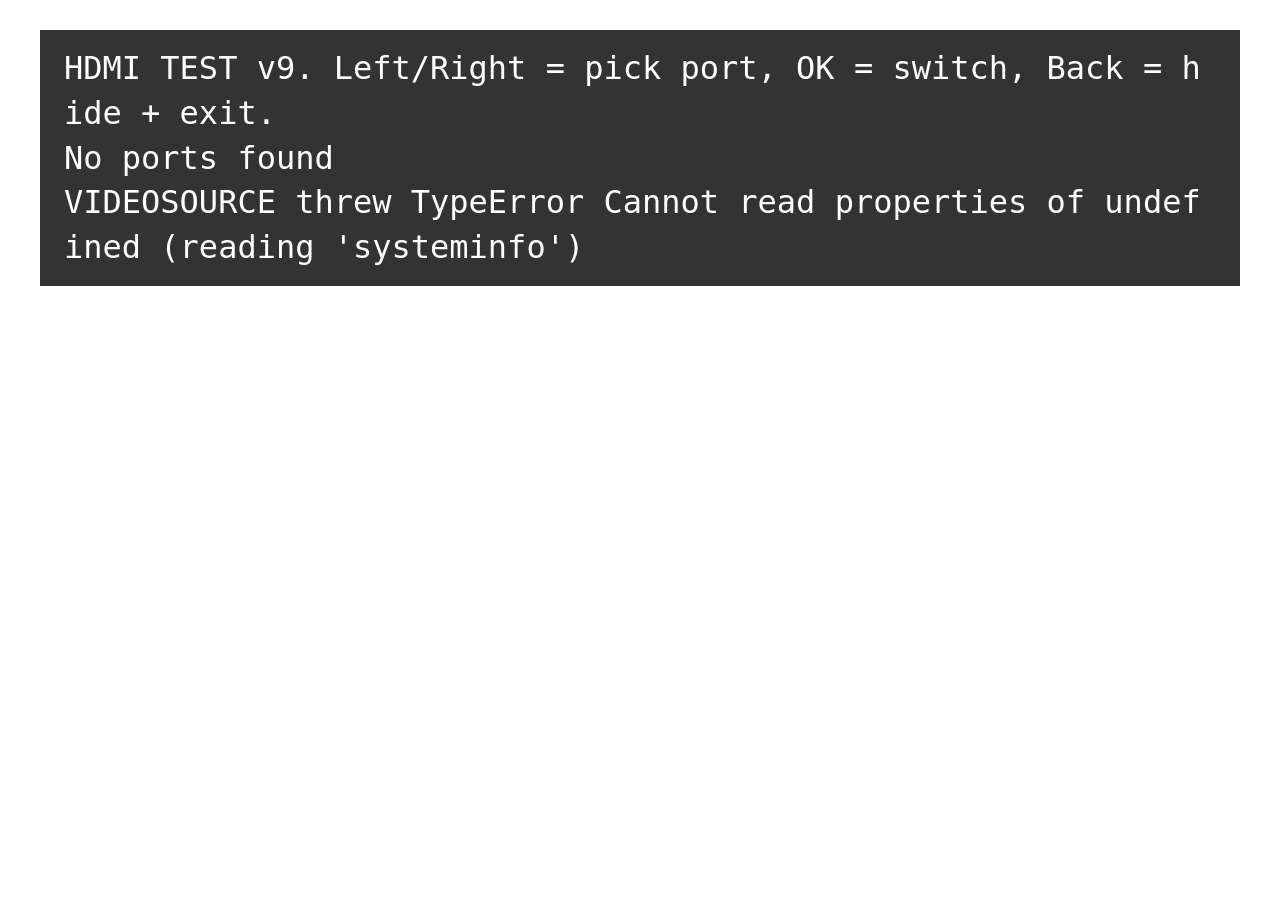
==== app/hdmi.html @ 74931db7 "Probe v9: pass TV-supplied source objects to setSource Co-authored-by: Copilot <223556219+Copilot@us" ====
<!doctype html>
<html lang="en">
<head>
<meta charset="utf-8">
<title>CleanFrame HDMI test</title>
<style>
html,body{margin:0;background:transparent;color:#fff;font:32px/1.4 monospace}
#s{position:fixed;left:40px;top:30px;right:40px;background:rgba(0,0,0,.8);padding:16px 24px;white-space:pre-wrap;word-break:break-all}
</style>
</head>
<body>
<div id="s">Starting…</div>
<script>
(function () {
  var T = window.tizen, W = T && T.tvwindow;
  var log = [], ports = [], idx = 0;
  function render() {
    var head = 'HDMI TEST v9. Left/Right = pick port, OK = switch, Back = hide + exit.\n';
    var sel = ports.length ? 'Selected: ' + label(ports[idx]) + '  (' + (idx + 1) + '/' + ports.length + ')' : 'No ports found';
    document.getElementById('s').textContent = head + sel + '\n' + log.join('\n');
  }
  function label(p) {
    return 'HDMI ' + p.number + (p.editName ? ' "' + p.editName + '"' : '') + (p.connected ? ' [connected]' : ' [not connected]');
  }
  function say(m) { log.push(m); if (log.length > 8) log.shift(); render(); }
  function err(e) { return (e && e.name) + ' ' + (e && e.message || e); }

  try {
    T.systeminfo.getPropertyValue('VIDEOSOURCE', function (v) {
      (v.connected || []).concat(v.disconnected || []).forEach(function (s) {
        if (s.type === 'HDMI') ports.push({ raw: s, type: 'HDMI', number: s.number, editName: s.editName, connected: (v.connected || []).indexOf(s) >= 0 });
      });
      ports.sort(function (a, b) { return a.number - b.number; });
      render();
    }, function (e) { say('VIDEOSOURCE error ' + err(e)); });
  } catch (e) { say('VIDEOSOURCE threw ' + err(e)); }

  function showWin() {
    try {
      W.show(function () { say('show ok'); },
        function (e) { say('show error ' + err(e)); },
        ['0px', '0px', '1920px', '1080px'], 'MAIN');
    } catch (e) { say('show threw ' + err(e)); }
  }
  function apply() {
    var p = ports[idx];
    if (!p) return;
    var src = p.raw;
    say('setSource HDMI ' + p.number + ' (TV-supplied object)');
    try {
      W.setSource(src, function () { say('setSource ok'); showWin(); },
        function (e) { say('setSource error ' + err(e)); }, 'MAIN');
    } catch (e) { say('setSource threw ' + err(e)); }
  }
  function leave() {
    var done = false;
    function out() { if (done) return; done = true; try { T.application.getCurrentApplication().exit(); } catch (e) {} }
    try { W.hide(out, out, 'MAIN'); } catch (e) { out(); }
    setTimeout(out, 1500);
  }
  document.addEventListener('keydown', function (ev) {
    if (ev.keyCode === 37 && idx > 0) { idx--; render(); }
    else if (ev.keyCode === 39 && idx < ports.length - 1) { idx++; render(); }
    else if (ev.keyCode === 13) apply();
    else if (ev.keyCode === 10009 || ev.keyCode === 27) leave();
  });
  render();
}());
</script>
</body>
</html>
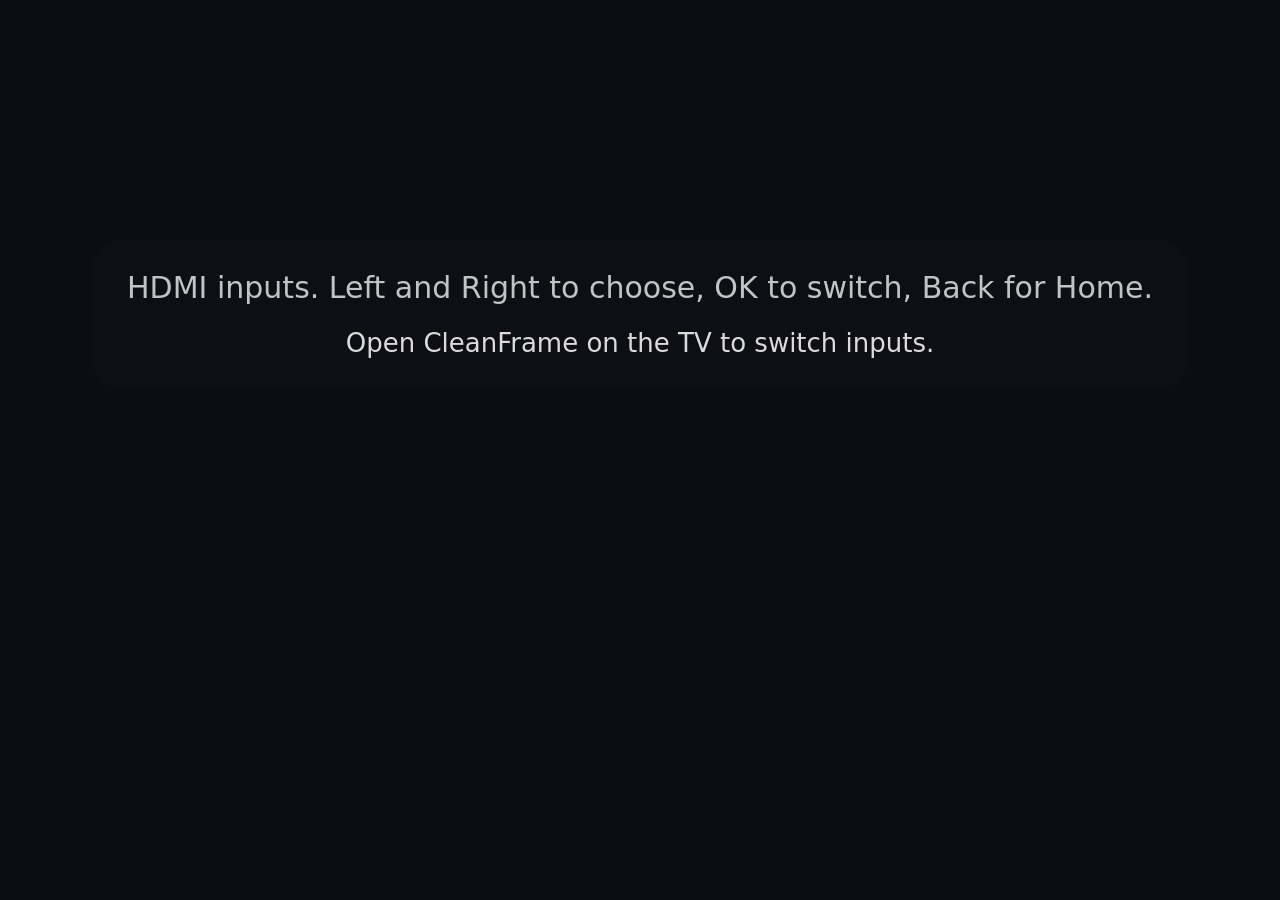
==== commit a6272df8: "Add HDMI picker tile in place of Plex The HDMI Dock tile opens hdmi.html, which lists the TV's HDMI " ====
--- a/app/hdmi.html
+++ b/app/hdmi.html
@@ -2,69 +2,102 @@
 <html lang="en">
 <head>
 <meta charset="utf-8">
-<title>CleanFrame HDMI test</title>
+<meta name="viewport" content="width=device-width, initial-scale=1">
+<title>CleanFrame HDMI</title>
 <style>
-html,body{margin:0;background:transparent;color:#fff;font:32px/1.4 monospace}
-#s{position:fixed;left:40px;top:30px;right:40px;background:rgba(0,0,0,.8);padding:16px 24px;white-space:pre-wrap;word-break:break-all}
+html,body{margin:0;height:100%;background:#0b0d12;color:#fff;font:500 34px/1.3 Manrope,system-ui,sans-serif;overflow:hidden}
+body.live{background:transparent}
+#bar{position:fixed;left:50%;bottom:72px;transform:translateX(-50%);display:flex;flex-direction:column;align-items:center;padding:28px 36px;border-radius:32px;background:rgba(14,16,22,.82);transition:opacity .4s}
+body.live.quiet #bar{opacity:0}
+#title{font-size:30px;opacity:.75;margin-bottom:20px}
+#row{display:flex}
+.port{margin:0 9px;min-width:250px;padding:20px 26px;border-radius:22px;background:rgba(255,255,255,.08);text-align:center;border:3px solid transparent}
+.port.sel{background:rgba(255,255,255,.22);border-color:#fff}
+.port small{display:block;font-size:24px;opacity:.7;margin-top:4px}
+.port.cur small:after{content:" · now"}
+#msg{min-height:1.3em;font-size:26px;opacity:.85}
+body:not(.live) #bar{position:static;transform:none;margin:240px auto 0;width:max-content}
 </style>
 </head>
 <body>
-<div id="s">Starting…</div>
+<div id="bar">
+  <div id="title">HDMI inputs. Left and Right to choose, OK to switch, Back for Home.</div>
+  <div id="row"></div>
+  <div id="msg"></div>
+</div>
 <script>
 (function () {
+  'use strict';
   var T = window.tizen, W = T && T.tvwindow;
-  var log = [], ports = [], idx = 0;
+  var ports = [], idx = 0, current = null, timer = 0, busy = false;
+  var row = document.getElementById('row'), msg = document.getElementById('msg');
+
+  function text(s) { var d = document.createElement('div'); d.textContent = s; return d.innerHTML; }
   function render() {
-    var head = 'HDMI TEST v9. Left/Right = pick port, OK = switch, Back = hide + exit.\n';
-    var sel = ports.length ? 'Selected: ' + label(ports[idx]) + '  (' + (idx + 1) + '/' + ports.length + ')' : 'No ports found';
-    document.getElementById('s').textContent = head + sel + '\n' + log.join('\n');
+    row.innerHTML = ports.map(function (p, i) {
+      var cls = 'port' + (i === idx ? ' sel' : '') + (current === p.number ? ' cur' : '');
+      return '<div class="' + cls + '">HDMI ' + p.number + '<small>' + text(p.editName || (p.connected ? 'Connected' : 'No signal')) + '</small></div>';
+    }).join('');
   }
-  function label(p) {
-    return 'HDMI ' + p.number + (p.editName ? ' "' + p.editName + '"' : '') + (p.connected ? ' [connected]' : ' [not connected]');
+  function say(m) { msg.textContent = m || ''; }
+  function wake() {
+    document.body.classList.remove('quiet');
+    clearTimeout(timer);
+    if (document.body.classList.contains('live')) timer = setTimeout(function () { document.body.classList.add('quiet'); }, 4000);
   }
-  function say(m) { log.push(m); if (log.length > 8) log.shift(); render(); }
-  function err(e) { return (e && e.name) + ' ' + (e && e.message || e); }
+  function failText(e) { return (e && (e.message || e.name)) || 'The TV refused the request.'; }
+  function home() { window.location.href = 'index.html'; }
 
-  try {
-    T.systeminfo.getPropertyValue('VIDEOSOURCE', function (v) {
-      (v.connected || []).concat(v.disconnected || []).forEach(function (s) {
-        if (s.type === 'HDMI') ports.push({ raw: s, type: 'HDMI', number: s.number, editName: s.editName, connected: (v.connected || []).indexOf(s) >= 0 });
-      });
-      ports.sort(function (a, b) { return a.number - b.number; });
-      render();
-    }, function (e) { say('VIDEOSOURCE error ' + err(e)); });
-  } catch (e) { say('VIDEOSOURCE threw ' + err(e)); }
-
-  function showWin() {
+  function readCurrent() {
+    try { var s = W.getSource('MAIN'); current = s && s.type === 'HDMI' ? s.number : null; } catch (e) { current = null; }
+  }
+  function load() {
+    if (!W || !T.systeminfo) { say('Open CleanFrame on the TV to switch inputs.'); return; }
     try {
-      W.show(function () { say('show ok'); },
-        function (e) { say('show error ' + err(e)); },
-        ['0px', '0px', '1920px', '1080px'], 'MAIN');
-    } catch (e) { say('show threw ' + err(e)); }
+      T.systeminfo.getPropertyValue('VIDEOSOURCE', function (v) {
+        var on = v.connected || [], off = v.disconnected || [];
+        on.concat(off).forEach(function (s) {
+          if (s.type === 'HDMI') ports.push({ raw: s, number: s.number, editName: s.editName, connected: on.indexOf(s) >= 0 });
+        });
+        ports.sort(function (a, b) { return a.number - b.number; });
+        readCurrent();
+        ports.forEach(function (p, i) { if (p.number === current) idx = i; });
+        if (!ports.length) say('The TV reports no HDMI inputs.');
+        render();
+      }, function (e) { say('Could not read the TV inputs. ' + failText(e)); });
+    } catch (e) { say('Could not read the TV inputs. ' + failText(e)); }
   }
   function apply() {
     var p = ports[idx];
-    if (!p) return;
-    var src = p.raw;
-    say('setSource HDMI ' + p.number + ' (TV-supplied object)');
+    if (!p || busy) return;
+    busy = true; say('Switching to HDMI ' + p.number + '…');
+    var done = function () { busy = false; };
     try {
-      W.setSource(src, function () { say('setSource ok'); showWin(); },
-        function (e) { say('setSource error ' + err(e)); }, 'MAIN');
-    } catch (e) { say('setSource threw ' + err(e)); }
+      W.setSource(p.raw, function () {
+        W.show(function () {
+          current = p.number; document.body.classList.add('live'); say(''); render(); wake(); done();
+        }, function (e) { say('Could not show the input. ' + failText(e)); done(); }, ['0px', '0px', '1920px', '1080px'], 'MAIN');
+      }, function (e) { say('Could not switch. ' + failText(e)); done(); }, 'MAIN');
+    } catch (e) { say('Could not switch. ' + failText(e)); done(); }
   }
   function leave() {
-    var done = false;
-    function out() { if (done) return; done = true; try { T.application.getCurrentApplication().exit(); } catch (e) {} }
+    var finished = false;
+    function out() { if (finished) return; finished = true; home(); }
+    if (!document.body.classList.contains('live')) { out(); return; }
     try { W.hide(out, out, 'MAIN'); } catch (e) { out(); }
     setTimeout(out, 1500);
   }
   document.addEventListener('keydown', function (ev) {
-    if (ev.keyCode === 37 && idx > 0) { idx--; render(); }
-    else if (ev.keyCode === 39 && idx < ports.length - 1) { idx++; render(); }
-    else if (ev.keyCode === 13) apply();
-    else if (ev.keyCode === 10009 || ev.keyCode === 27) leave();
+    var k = ev.keyCode;
+    if (k === 10009 || k === 27 || k === 8 || k === 461) { ev.preventDefault(); leave(); return; }
+    var wasQuiet = document.body.classList.contains('quiet');
+    wake();
+    if (wasQuiet) return;
+    if (k === 37 && idx > 0) { idx--; render(); }
+    else if (k === 39 && idx < ports.length - 1) { idx++; render(); }
+    else if (k === 13) apply();
   });
-  render();
+  load();
 }());
 </script>
 </body>
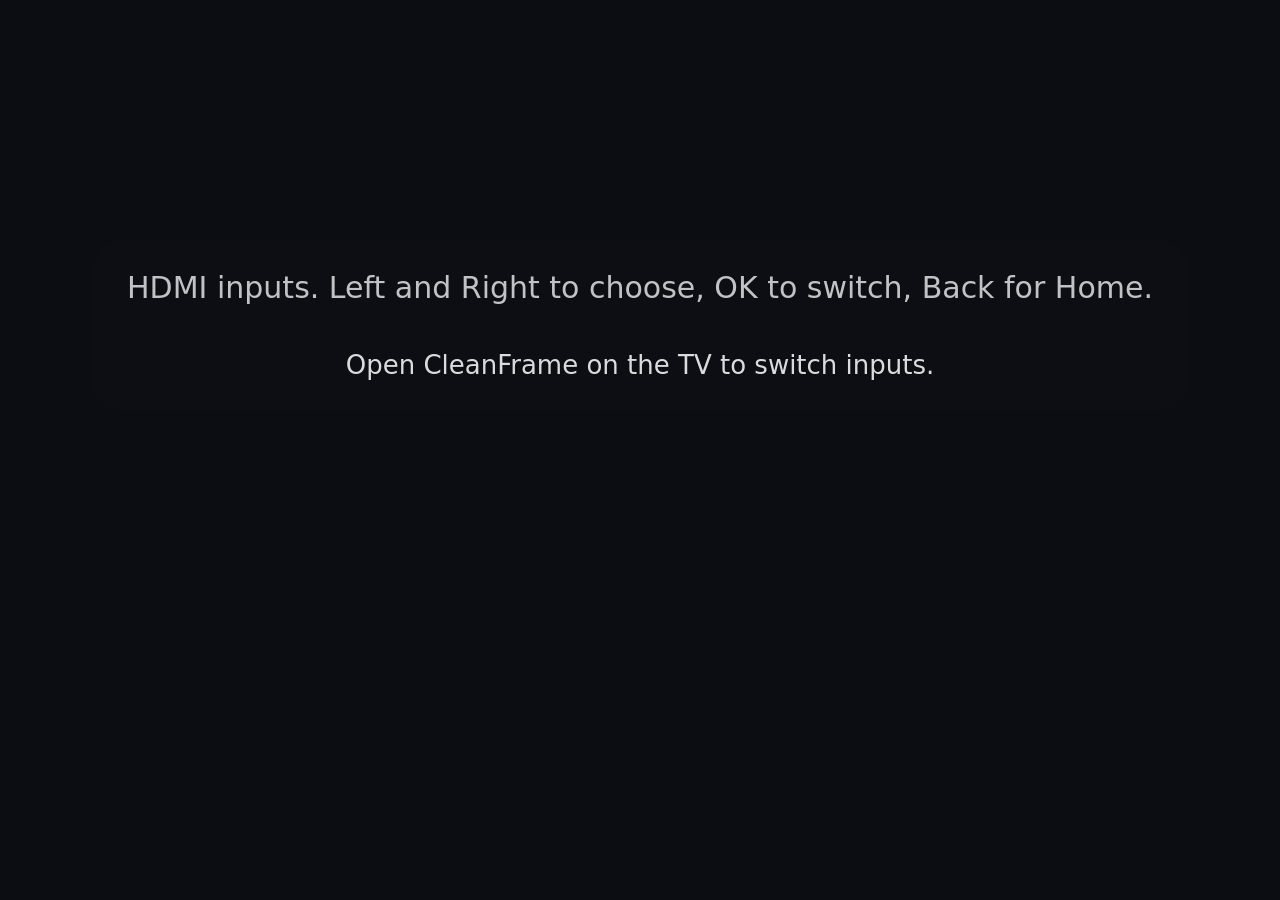
==== commit e2f5a025: "HDMI picker: wallpaper backdrop; return to the Dock on resume Co-authored-by: Copilot <223556219+Cop" ====
--- a/app/hdmi.html
+++ b/app/hdmi.html
@@ -4,19 +4,18 @@
 <meta charset="utf-8">
 <meta name="viewport" content="width=device-width, initial-scale=1">
 <title>CleanFrame HDMI</title>
+<link rel="stylesheet" href="assets/fonts.css">
 <style>
-html,body{margin:0;height:100%;background:#0b0d12;color:#fff;font:500 34px/1.3 Manrope,system-ui,sans-serif;overflow:hidden}
-body.live{background:transparent}
-#bar{position:fixed;left:50%;bottom:72px;transform:translateX(-50%);display:flex;flex-direction:column;align-items:center;padding:28px 36px;border-radius:32px;background:rgba(14,16,22,.82);transition:opacity .4s}
-body.live.quiet #bar{opacity:0}
+html,body{margin:0;height:100%;background:#0b0d12 center/cover no-repeat;color:#fff;font:500 34px/1.3 Manrope,system-ui,sans-serif;overflow:hidden}
+#bar{display:flex;flex-direction:column;align-items:center;padding:28px 36px;border-radius:32px;background:rgba(14,16,22,.55)}
 #title{font-size:30px;opacity:.75;margin-bottom:20px}
 #row{display:flex}
 .port{margin:0 9px;min-width:250px;padding:20px 26px;border-radius:22px;background:rgba(255,255,255,.08);text-align:center;border:3px solid transparent}
 .port.sel{background:rgba(255,255,255,.22);border-color:#fff}
 .port small{display:block;font-size:24px;opacity:.7;margin-top:4px}
 .port.cur small:after{content:" · now"}
-#msg{min-height:1.3em;font-size:26px;opacity:.85}
-body:not(.live) #bar{position:static;transform:none;margin:240px auto 0;width:max-content}
+#msg{min-height:1.3em;font-size:26px;opacity:.85;margin-top:22px}
+#bar{position:static;transform:none;margin:240px auto 0;width:max-content}
 </style>
 </head>
 <body>
@@ -25,11 +24,19 @@
   <div id="row"></div>
   <div id="msg"></div>
 </div>
+<script src="assets/wallpapers/catalog.js"></script>
 <script>
 (function () {
   'use strict';
   var T = window.tizen, W = T && T.tvwindow;
-  var ports = [], idx = 0, current = null, timer = 0, busy = false;
+  var ports = [], idx = 0, current = null, busy = false;
+  var handedOver = false;
+  /* Same blurred panel backdrop the Home sheets use, for the wallpaper saved on this TV. */
+  try {
+    var saved = JSON.parse(localStorage.getItem('cleanframe.home.v1') || '{}'), id = saved.look && saved.look.wall || saved.wallpaper;
+    var known = (window.CleanFrameWallpapers || []).some(function (w) { return w.id === id; });
+    if (known) document.body.style.backgroundImage = 'url(assets/wallpapers/' + id + '-panel.jpg)';
+  } catch (e) {}
   var row = document.getElementById('row'), msg = document.getElementById('msg');
 
   function text(s) { var d = document.createElement('div'); d.textContent = s; return d.innerHTML; }
@@ -40,11 +47,6 @@
     }).join('');
   }
   function say(m) { msg.textContent = m || ''; }
-  function wake() {
-    document.body.classList.remove('quiet');
-    clearTimeout(timer);
-    if (document.body.classList.contains('live')) timer = setTimeout(function () { document.body.classList.add('quiet'); }, 4000);
-  }
   function failText(e) { return (e && (e.message || e.name)) || 'The TV refused the request.'; }
   function home() { window.location.href = 'index.html'; }
 
@@ -67,32 +69,30 @@
       }, function (e) { say('Could not read the TV inputs. ' + failText(e)); });
     } catch (e) { say('Could not read the TV inputs. ' + failText(e)); }
   }
+  function handOver() {
+    handedOver = true;
+    try {
+      T.application.launch('org.tizen.tv-viewer', function () { busy = false; },
+        function (e) { say('Input set, but the TV viewer would not open. ' + failText(e)); busy = false; });
+    } catch (e) { say('Input set, but the TV viewer would not open. ' + failText(e)); busy = false; }
+  }
   function apply() {
     var p = ports[idx];
     if (!p || busy) return;
     busy = true; say('Switching to HDMI ' + p.number + '…');
-    var done = function () { busy = false; };
     try {
-      W.setSource(p.raw, function () {
-        W.show(function () {
-          current = p.number; document.body.classList.add('live'); say(''); render(); wake(); done();
-        }, function (e) { say('Could not show the input. ' + failText(e)); done(); }, ['0px', '0px', '1920px', '1080px'], 'MAIN');
-      }, function (e) { say('Could not switch. ' + failText(e)); done(); }, 'MAIN');
-    } catch (e) { say('Could not switch. ' + failText(e)); done(); }
+      W.setSource(p.raw, function () { current = p.number; render(); handOver(); },
+        function (e) { say('Could not switch. ' + failText(e)); busy = false; }, 'MAIN');
+    } catch (e) { say('Could not switch. ' + failText(e)); busy = false; }
   }
-  function leave() {
-    var finished = false;
-    function out() { if (finished) return; finished = true; home(); }
-    if (!document.body.classList.contains('live')) { out(); return; }
-    try { W.hide(out, out, 'MAIN'); } catch (e) { out(); }
-    setTimeout(out, 1500);
-  }
+  function leave() { home(); }
+  /* Coming back from the TV viewer: return to the Dock, not a stale 'Switching…' picker. */
+  document.addEventListener('visibilitychange', function () {
+    if (handedOver && !document.hidden) home();
+  });
   document.addEventListener('keydown', function (ev) {
     var k = ev.keyCode;
     if (k === 10009 || k === 27 || k === 8 || k === 461) { ev.preventDefault(); leave(); return; }
-    var wasQuiet = document.body.classList.contains('quiet');
-    wake();
-    if (wasQuiet) return;
     if (k === 37 && idx > 0) { idx--; render(); }
     else if (k === 39 && idx < ports.length - 1) { idx++; render(); }
     else if (k === 13) apply();
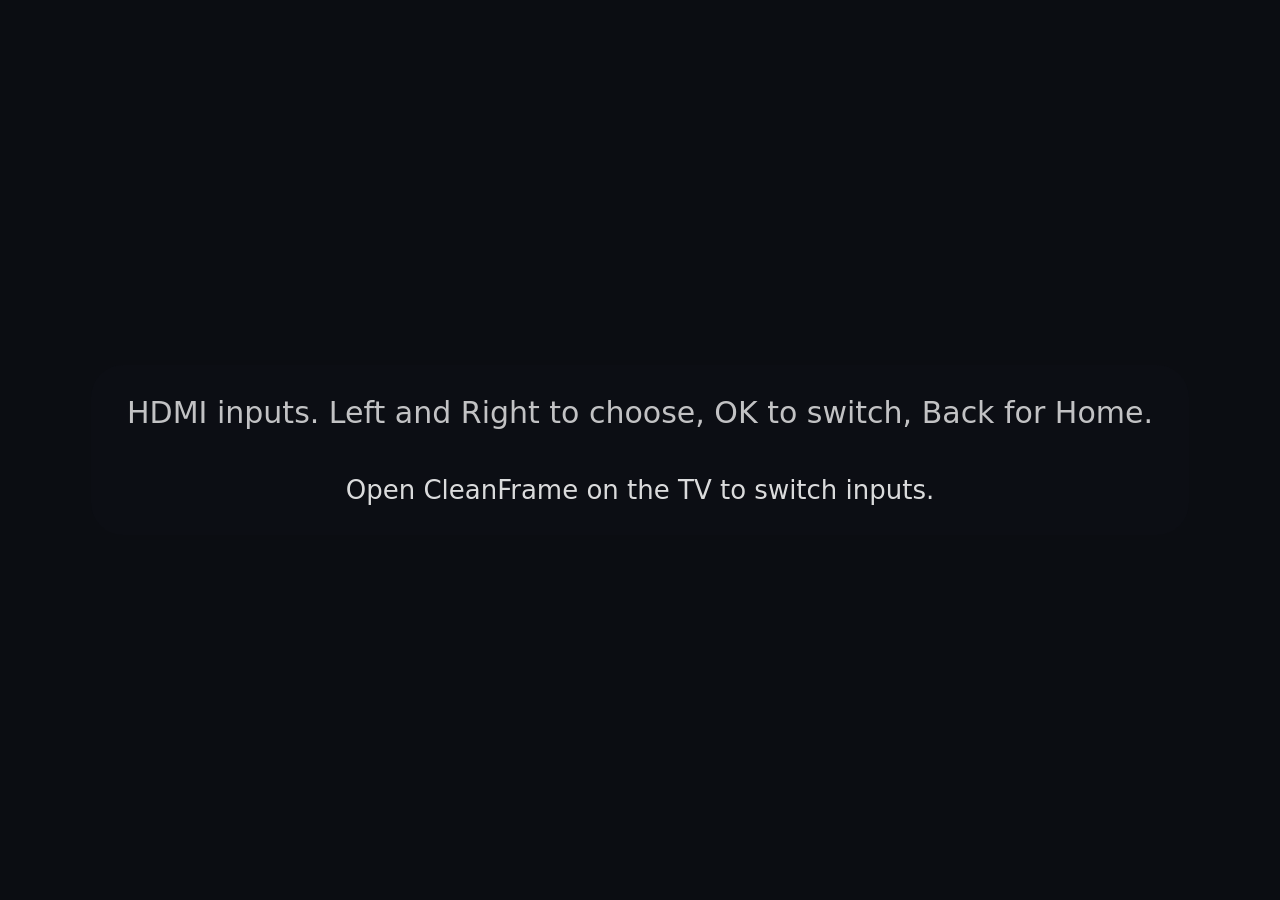
==== commit c46fa312: "Centre HDMI picker; hide remembered Dock highlight when focus leaves" ====
--- a/app/hdmi.html
+++ b/app/hdmi.html
@@ -15,7 +15,9 @@
 .port small{display:block;font-size:24px;opacity:.7;margin-top:4px}
 .port.cur small:after{content:" · now"}
 #msg{min-height:1.3em;font-size:26px;opacity:.85;margin-top:22px}
-#bar{position:static;transform:none;margin:240px auto 0;width:max-content}
+html{display:flex;align-items:center;justify-content:center}
+body{display:flex;align-items:center;justify-content:center;width:100%}
+#bar{position:static;transform:none;margin:0;width:max-content}
 </style>
 </head>
 <body>
@@ -43,7 +45,7 @@
   function render() {
     row.innerHTML = ports.map(function (p, i) {
       var cls = 'port' + (i === idx ? ' sel' : '') + (current === p.number ? ' cur' : '');
-      return '<div class="' + cls + '">HDMI ' + p.number + '<small>' + text(p.editName || (p.connected ? 'Connected' : 'No signal')) + '</small></div>';
+      return '<div class="' + cls + '">' + text(p.editName || 'HDMI ' + p.number) + '<small>' + (p.editName ? 'HDMI ' + p.number : (p.connected ? 'Connected' : 'No signal')) + '</small></div>';
     }).join('');
   }
   function say(m) { msg.textContent = m || ''; }
@@ -71,6 +73,7 @@
   }
   function handOver() {
     handedOver = true;
+    setTimeout(function () { if (handedOver) document.body.style.visibility = 'hidden'; }, 150);
     try {
       T.application.launch('org.tizen.tv-viewer', function () { busy = false; },
         function (e) { say('Input set, but the TV viewer would not open. ' + failText(e)); busy = false; });
@@ -88,7 +91,7 @@
   function leave() { home(); }
   /* Coming back from the TV viewer: return to the Dock, not a stale 'Switching…' picker. */
   document.addEventListener('visibilitychange', function () {
-    if (handedOver && !document.hidden) home();
+    if (handedOver) { if (document.hidden) home(); else document.body.style.visibility = 'hidden'; }
   });
   document.addEventListener('keydown', function (ev) {
     var k = ev.keyCode;
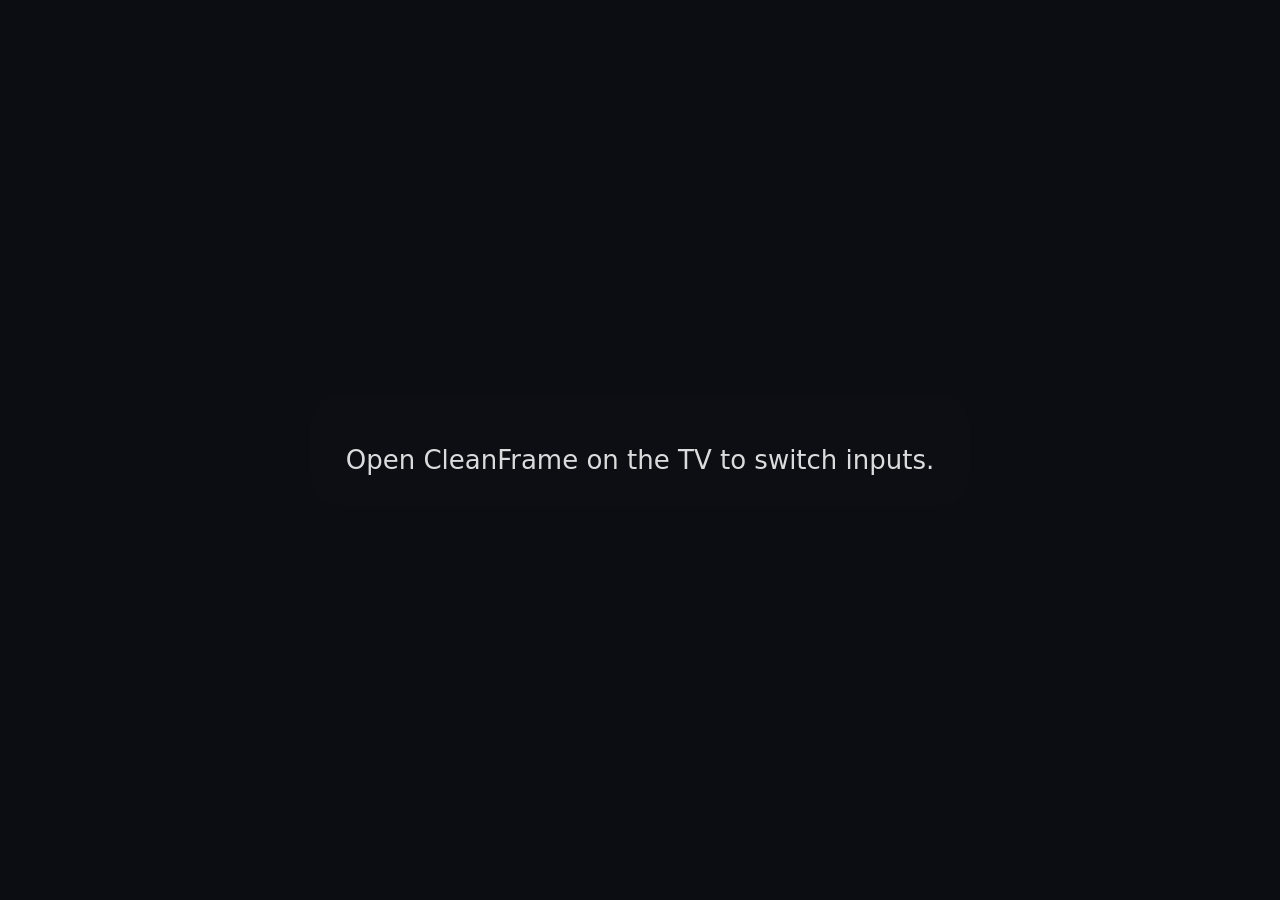
==== commit afeb545c: "HDMI picker: drop instruction line" ====
--- a/app/hdmi.html
+++ b/app/hdmi.html
@@ -8,7 +8,6 @@
 <style>
 html,body{margin:0;height:100%;background:#0b0d12 center/cover no-repeat;color:#fff;font:500 34px/1.3 Manrope,system-ui,sans-serif;overflow:hidden}
 #bar{display:flex;flex-direction:column;align-items:center;padding:28px 36px;border-radius:32px;background:rgba(14,16,22,.55)}
-#title{font-size:30px;opacity:.75;margin-bottom:20px}
 #row{display:flex}
 .port{margin:0 9px;min-width:250px;padding:20px 26px;border-radius:22px;background:rgba(255,255,255,.08);text-align:center;border:3px solid transparent}
 .port.sel{background:rgba(255,255,255,.22);border-color:#fff}
@@ -22,7 +21,6 @@
 </head>
 <body>
 <div id="bar">
-  <div id="title">HDMI inputs. Left and Right to choose, OK to switch, Back for Home.</div>
   <div id="row"></div>
   <div id="msg"></div>
 </div>
